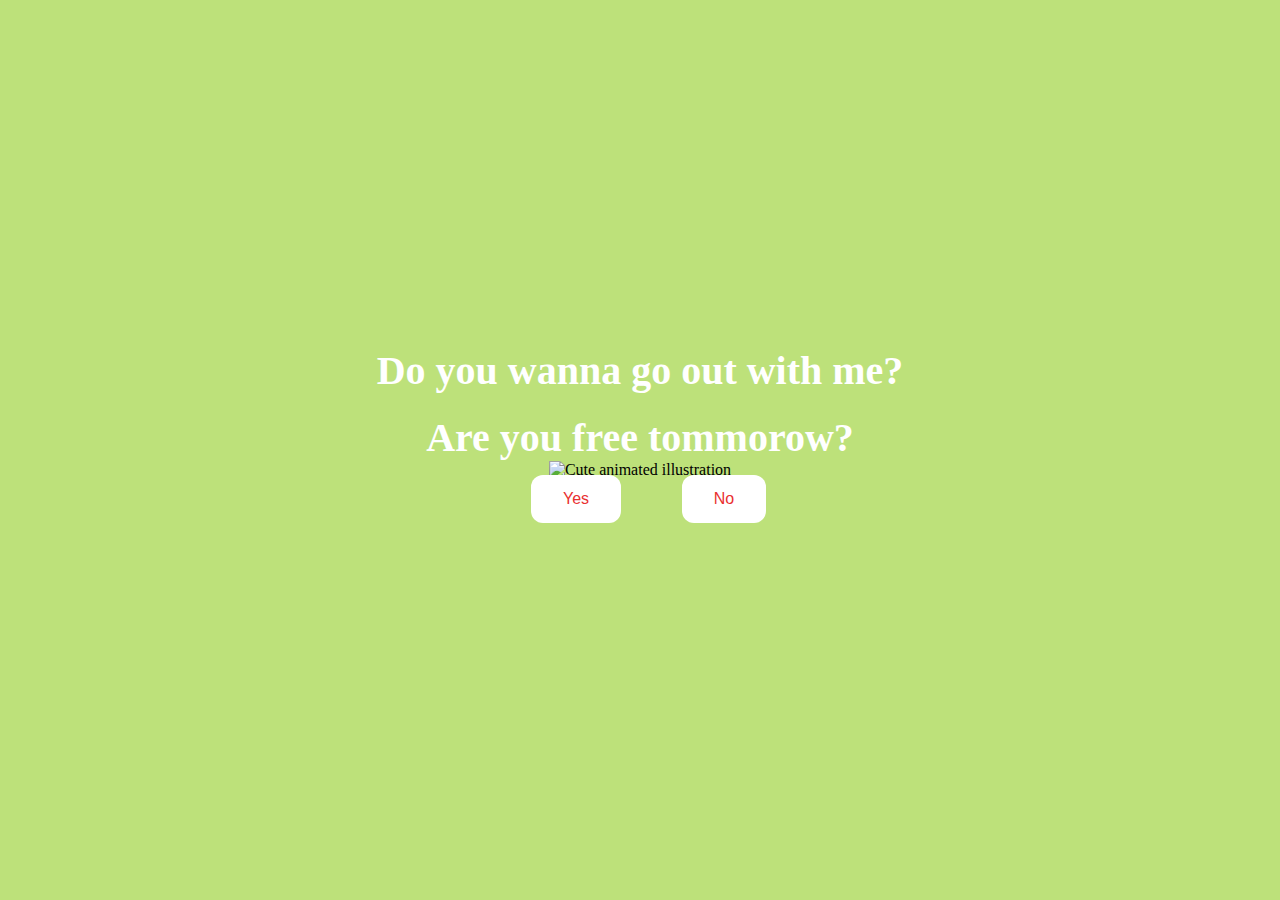
==== index.html @ 3a5c38d0 "index" ====
<!DOCTYPE html>
<html lang="en">
    <head>
        <link rel="stylesheet" href="./styles.css">
        
    </head> 
    <body>
        <div class="container">
            <div >
                <h1 class = "header_text">Do you wanna go out with me?</h1>
                <h1 class = "header_text">Are you free tommorow?</h1>
            </div>
            <div class="gif_container">
                <img src="https://media1.giphy.com/media/v1.Y2lkPTc5MGI3NjExcDdtZ2JiZDR0a3lvMWF4OG8yc3p6Ymdvd3g2d245amdveDhyYmx6eCZlcD12MV9pbnRlcm5hbF9naWZfYnlfaWQmY3Q9cw/cLS1cfxvGOPVpf9g3y/giphy.gif" alt="Cute animated illustration">
            </div>
            <div class = "buttons">
                <button class="btn" id = "yesButton" onclick="nextPage()">Yes</button>
                <button class="btn" id="noButton" onmouseover="moveButton()" onclick="moveButton()">No</button>
                <script>
                    function nextPage() {
                        window.location.href = "yes.html";
                    }
                    
                    function moveButton() {
                        var x = Math.random() * (window.innerWidth - document.getElementById('noButton').offsetWidth) - 85;
                        var y = Math.random() * (window.innerHeight - document.getElementById('noButton').offsetHeight) - 48;
                        document.getElementById('noButton').style.left = `${x}px`;
                        document.getElementById('noButton').style.top = `${y}px`;
                    }
                </script> 
            </div>
        </div>
       
    </body> 
</html>
---- styles.css ----
body {
    display: flex;
    justify-content: center;
    align-items: center;
    height: 90vh;
    background-color: rgb(189, 225, 122);
}

#noButton {
    position: absolute;
    margin-left: 150px;
    transition: 0.5s;
}

#yesButton {
    position: absolute;
    margin-right: 150px;
}

.header_text {
    font-family: 'Nunito';
    font-size: 40px;
    font-weight: bold;
    color: rgb(255, 255, 255);
    text-align: center;
    margin-top: 20px;
    margin-bottom: 0;
}

.buttons {
    display: flex;
    flex-direction: row;
    justify-content: center;
    align-items: center;
    margin-top: 20px;
    margin-left: 20px;
}

.btn {
    background-color: #ffffff;
    color: rgb(233, 48, 48);
    padding: 15px 32px;
    text-align: center;
    display: inline-block;
    font-size: 16px;
    margin: 4px 2px;
    cursor: pointer;
    border: none;
    border-radius: 12px;
    transition: background-color 0.3s ease;
}

.gif_container {
    display: flex;
    justify-content: center;
    align-items: center;
}

@media only screen and (max-width: 320px) and (max-height: 568px) {
    body {
        height: 100vh;
    }

    .header_text {
        font-size: 20px;
    }

    img {
        height: 60vh;
    }

    .btn {
        padding: 10px 18px;
        font-size: 12px;
    }
}

@media only screen and (max-width: 414px) and (max-height: 736px) {
    body {
        height: 90vh;
    }

    .header_text {
        font-size: 28px;
    }

    img {
        height: 60vh;
    }

    .btn {
        padding: 15px 25px;
        font-size: 14px;
    }
}
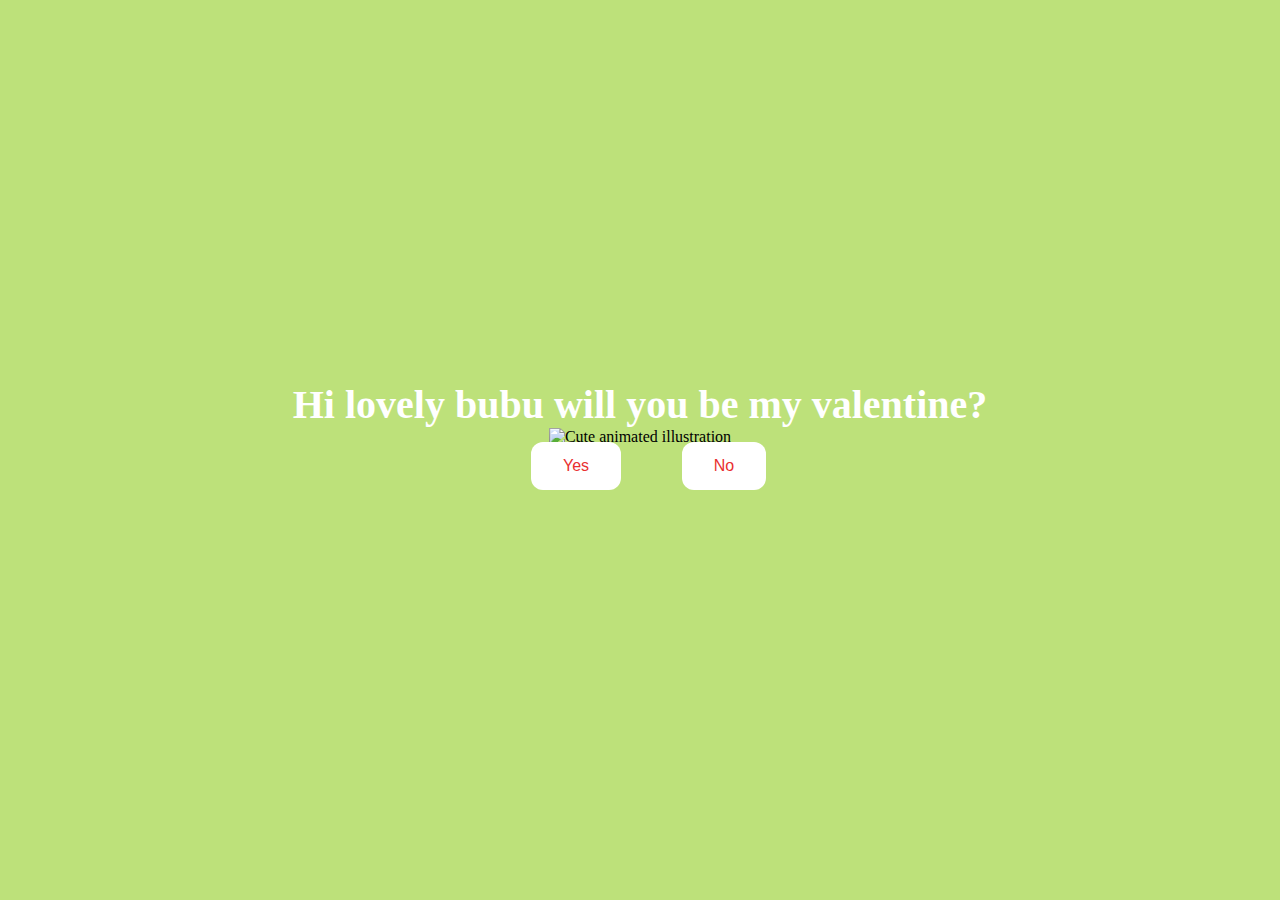
==== commit 2dfc1c38: "Update index.html" ====
--- a/index.html
+++ b/index.html
@@ -7,11 +7,10 @@
     <body>
         <div class="container">
             <div >
-                <h1 class = "header_text">Do you wanna go out with me?</h1>
-                <h1 class = "header_text">Are you free tommorow?</h1>
+                <h1 class = "header_text">Hi lovely bubu will you be my valentine?</h1>
             </div>
             <div class="gif_container">
-                <img src="https://media1.giphy.com/media/v1.Y2lkPTc5MGI3NjExcDdtZ2JiZDR0a3lvMWF4OG8yc3p6Ymdvd3g2d245amdveDhyYmx6eCZlcD12MV9pbnRlcm5hbF9naWZfYnlfaWQmY3Q9cw/cLS1cfxvGOPVpf9g3y/giphy.gif" alt="Cute animated illustration">
+                <img src="https://media.giphy.com/media/v1.Y2lkPTc5MGI3NjExOHluMHQ1cDFqbngzYzB0NTJlNmNyYmg4NW51cnZubjNneWFxaDYzMCZlcD12MV9pbnRlcm5hbF9naWZfYnlfaWQmY3Q9Zw/26xBuq3ganYoTUwuc/giphy.gif" alt="Cute animated illustration">
             </div>
             <div class = "buttons">
                 <button class="btn" id = "yesButton" onclick="nextPage()">Yes</button>
